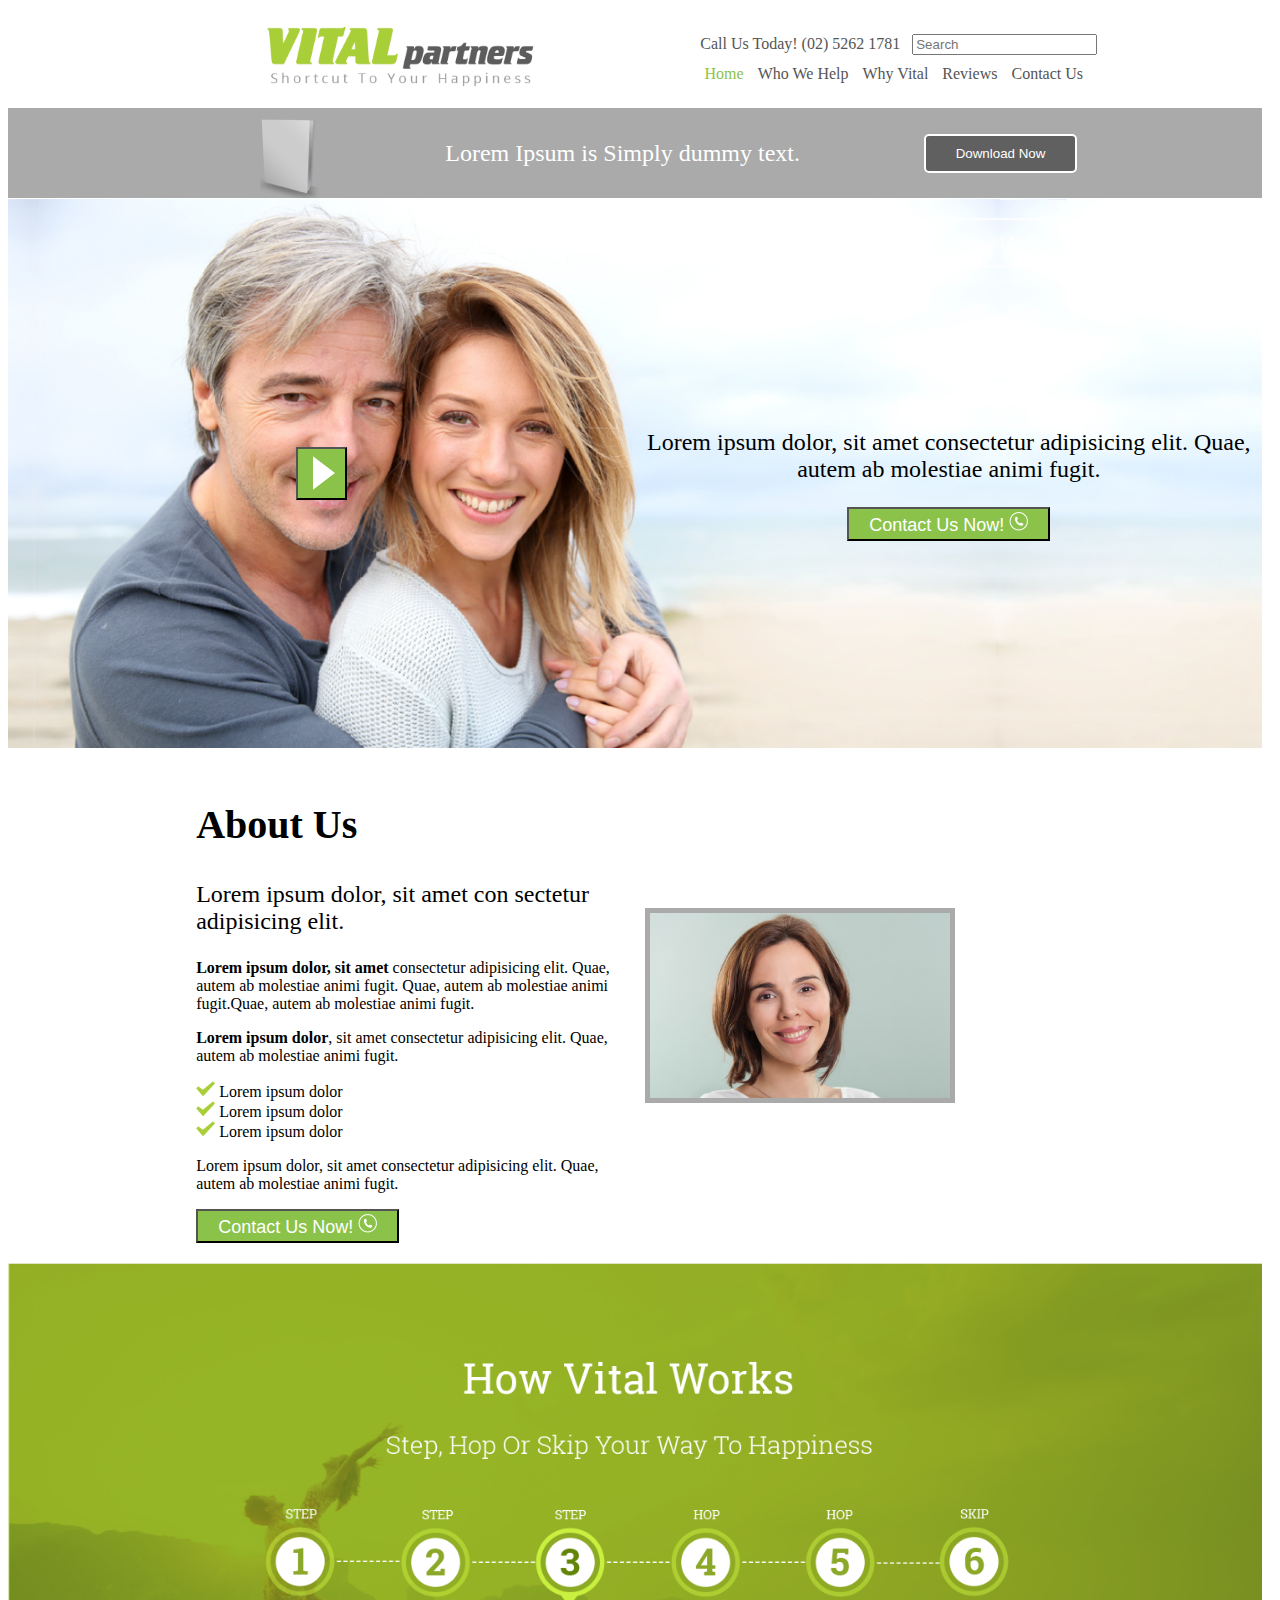
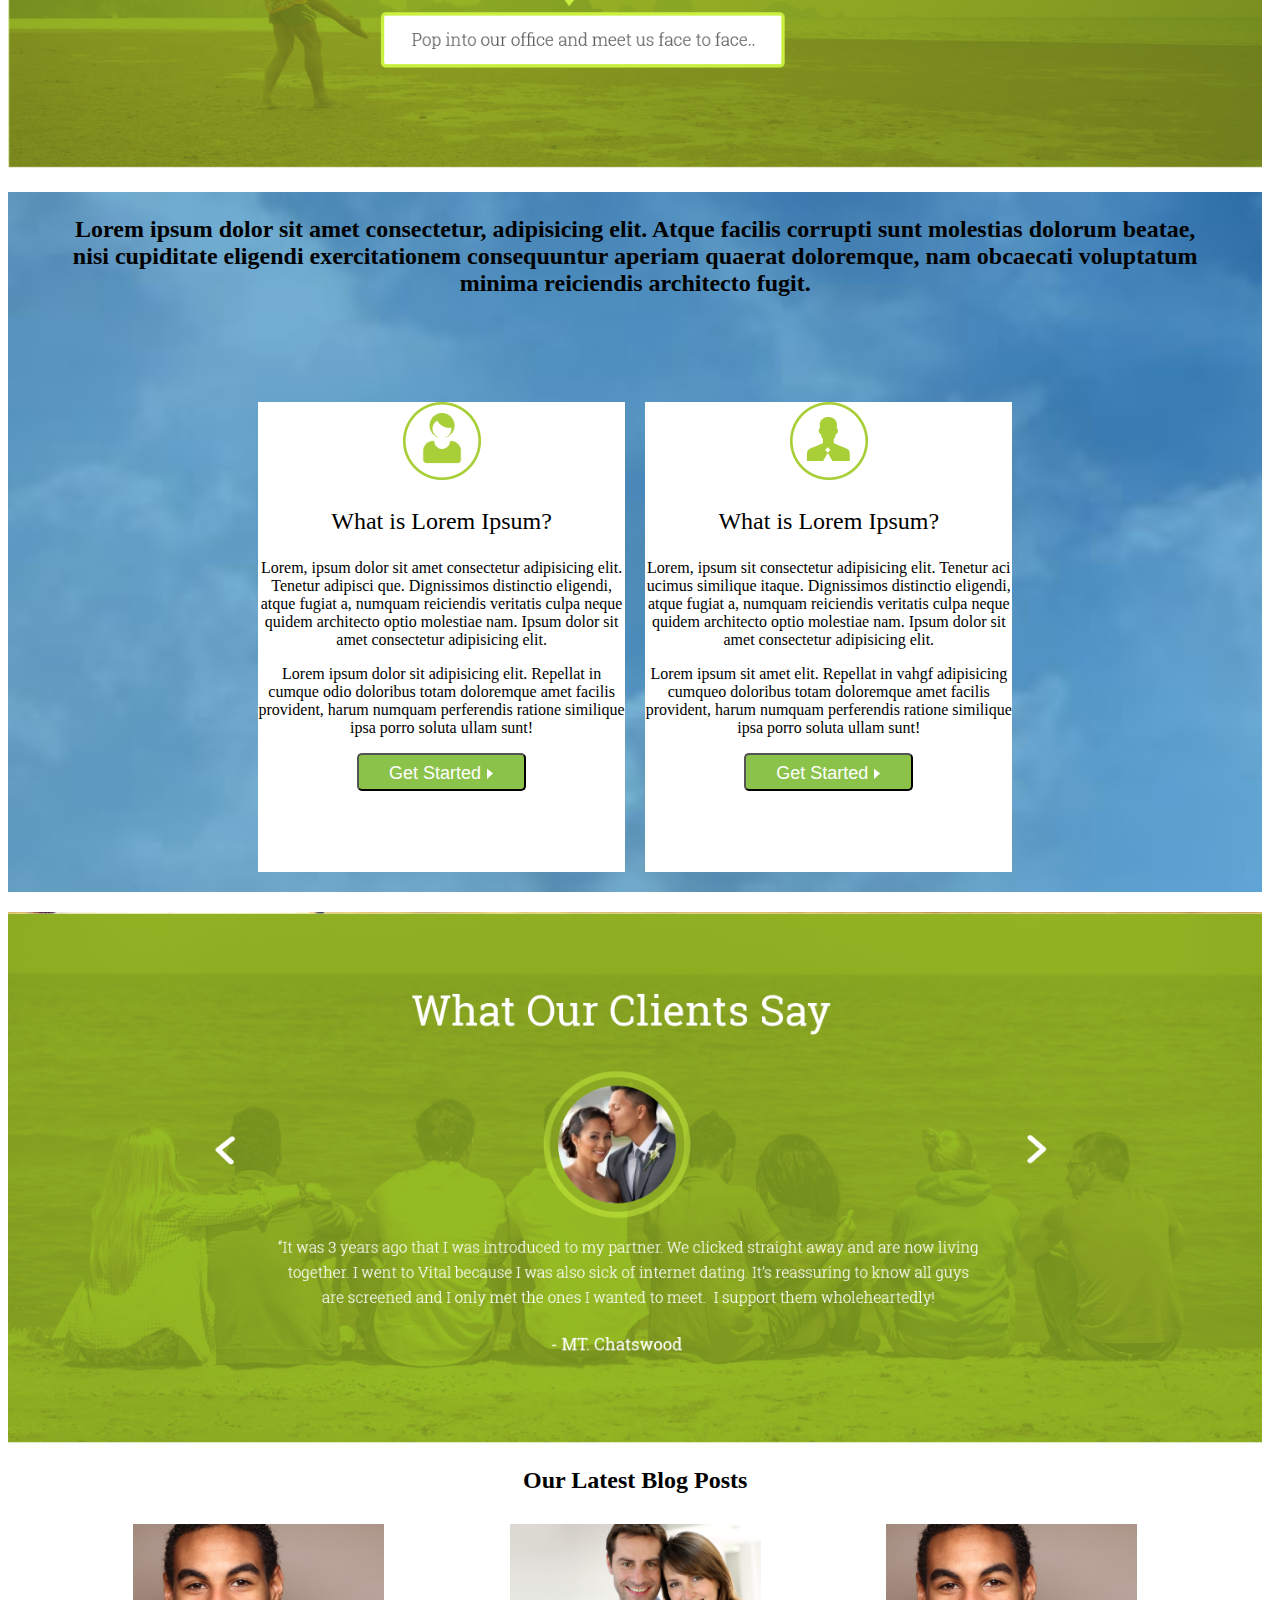
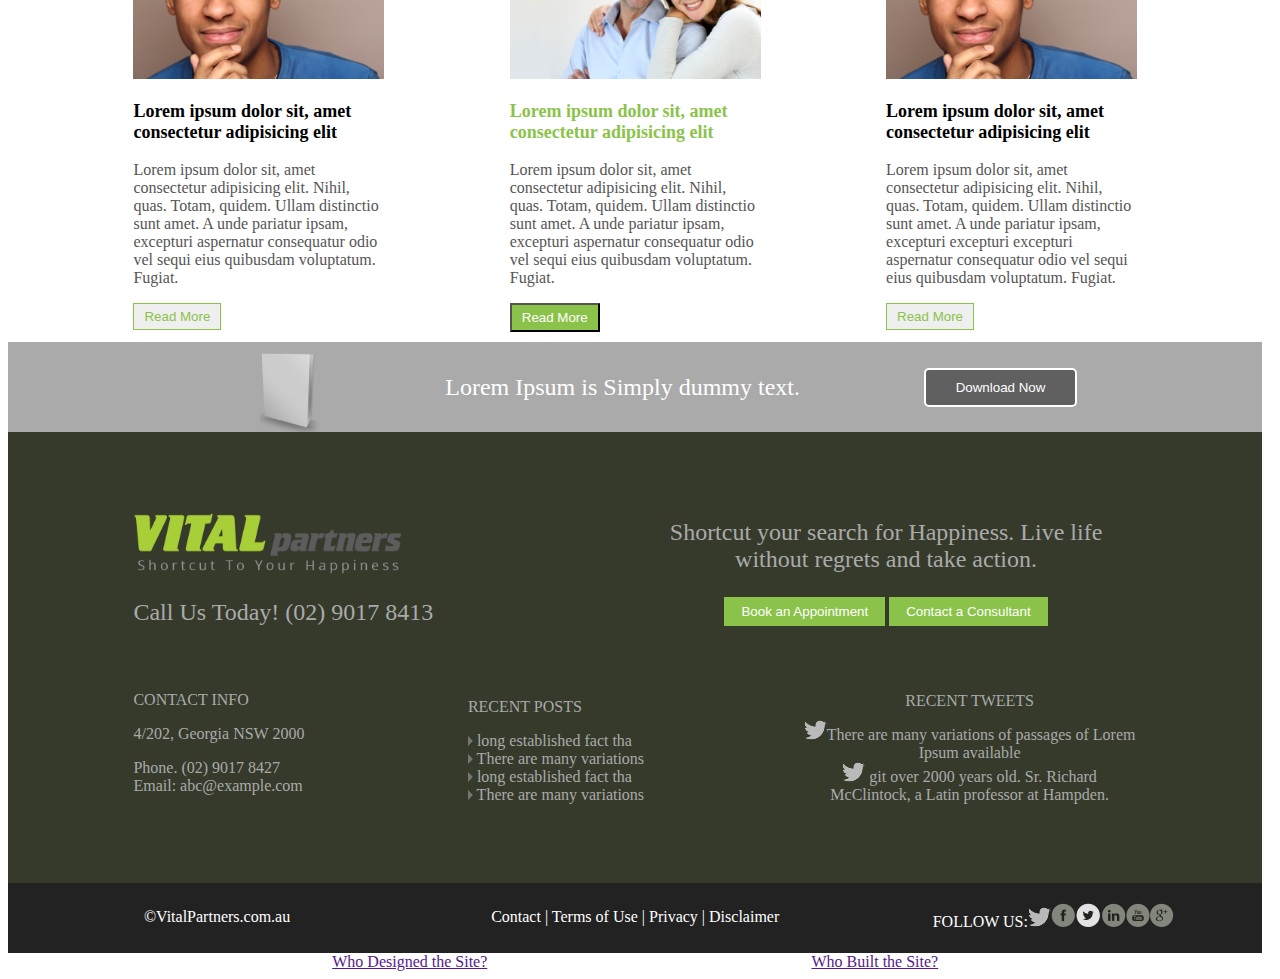
==== index1.html @ 07002999 "Responsive index1 file" ====
<!DOCTYPE html>
<html lang="en">
<head>
    <meta charset="UTF-8">
    <meta name="viewport" content="width=device-width, initial-scale=1.0">
    <link rel="stylesheet" href="style1.css">
    <title>Document</title>
</head>
<body>
    
<div id="head">
    <div id="logo">
        <img src="images/logo.png" alt="" id="logo_img">
    </div>
    <div id="menu">
        <div>
            <span>Call Us Today! (02) 5262 1781</span> &nbsp; <input type="text" placeholder="Search">
            <ol>
                <li style="color: #8bc34a;">Home</li>
                <li>Who We Help</li>
                <li>Why Vital</li>
                <li>Reviews</li>
                <li>Contact Us</li>
            </ol>
        </div>
    </div>
</div>

<div class="grey_bg">
    <div class="grey_img">
        <img src="images/icon5.png" alt="" class="grey_image">
    </div>
    <div class="grey_text">Lorem Ipsum is Simply dummy text.</div>
    <div class="grey_btn">
        <button class="grey_button">Download Now</button>
    </div>
</div>

<div id="video">
    <div id="play">
        <button id="play_btn"><img src="images/video-play-btn.png"></button>
    </div>
    <div id="contact_us">
        <p>Lorem ipsum dolor, sit amet consectetur adipisicing elit. Quae, autem ab molestiae animi fugit.</p>
        <button class="contact_btn">Contact Us Now! <img src="images/icon1.png"></button>
    </div>
</div>

<div id="about_us">
    <div id="about">
        <h2 style="font-size: 40px;" >About Us</h2>
        <p style="font-size: x-large;">Lorem ipsum dolor, sit amet con sectetur adipisicing elit.</p>
        <p><strong>Lorem ipsum dolor, sit amet</strong> consectetur adipisicing elit. Quae, autem ab molestiae animi fugit. Quae, autem ab molestiae animi fugit.Quae, autem ab molestiae animi fugit.</p>
        <p><strong>Lorem ipsum dolor</strong>, sit amet consectetur adipisicing elit. Quae, autem ab molestiae animi fugit.</p>
        <img src="images/arrow1.png"> <span>Lorem ipsum dolor</span><br>
        <img src="images/arrow1.png"> <span>Lorem ipsum dolor</span><br>
        <img src="images/arrow1.png"> <span>Lorem ipsum dolor</span><br>
        <p>Lorem ipsum dolor, sit amet consectetur adipisicing elit. Quae, autem ab molestiae animi fugit.</p>
        <button class="contact_btn">Contact Us Now! <img src="images/icon1.png"></button>
    </div>
    <div id="us_img">
        <img src="images/user3.png" id="about_us_image">
    </div>
</div>

<div id="steps">
    <img src="images/hbg4.png" id="steps_img">
</div>

<div id="lorem">
    <div id="lorem_head">
        <p>
            Lorem ipsum dolor sit amet consectetur, adipisicing elit. Atque facilis corrupti sunt molestias dolorum beatae, nisi cupiditate eligendi exercitationem consequuntur aperiam quaerat doloremque, nam obcaecati voluptatum minima reiciendis architecto fugit.
        </p>
    </div>
    <div id="lorem_foot">
        <div id="lorem_foot_1">
            <img src="images/icon2.png">
            <p style="font-size: x-large;color: black;">What is Lorem Ipsum?</p>
            <p>
                Lorem, ipsum dolor sit amet consectetur adipisicing elit. Tenetur adipisci que. Dignissimos distinctio eligendi, atque fugiat a, numquam reiciendis veritatis culpa neque quidem architecto optio molestiae nam. Ipsum dolor sit amet consectetur adipisicing elit.
            </p>
            <p>
                Lorem ipsum dolor sit adipisicing elit. Repellat in cumque odio doloribus totam doloremque amet facilis provident, harum numquam perferendis ratione similique ipsa porro soluta ullam sunt!
            </p>
            <button class="lorem_btn">Get Started <img src="images/small_triangle.png"></button>
        </div>
        <div id="lorem_foot_2">
            <img src="images/icon3.png">
            <p style="font-size: x-large;color: black;">What is Lorem Ipsum?</p>
            <p>
                Lorem, ipsum sit consectetur adipisicing elit. Tenetur aci ucimus similique itaque. Dignissimos distinctio eligendi, atque fugiat a, numquam reiciendis veritatis culpa neque quidem architecto optio molestiae nam. Ipsum dolor sit amet consectetur adipisicing elit.
            </p>
            <p>
                Lorem ipsum  sit amet elit. Repellat in vahgf adipisicing cumqueo doloribus totam doloremque amet facilis provident, harum numquam perferendis ratione similique ipsa porro soluta ullam sunt!
            </p>
            <button class="lorem_btn">Get Started <img src="images/small_triangle.png"></button>
        </div>
    </div>
</div>

<div id="what">
    <img src="images/hbg7.png" id="what_img">
</div>

<div id="blog">
    <div id="blog_head">
        <h2>Our Latest Blog Posts</h2>
    </div>
    <div id="users">
        <div id="user_1">
            <img src="images/user1.png">
            <p class="p_1">Lorem ipsum dolor sit, amet consectetur adipisicing elit</p>
            <p class="p_2">Lorem ipsum dolor sit, amet consectetur adipisicing elit. Nihil, quas. Totam, quidem. Ullam distinctio sunt amet. A unde pariatur ipsam, excepturi aspernatur consequatur odio vel sequi eius quibusdam voluptatum. Fugiat.</p>
            <button class="btn_1">Read More</button>
        </div>
        <div id="user_2">
            <img src="images/user2.png">
            <p class="p_1" style="color: #8bc34a;">Lorem ipsum dolor sit, amet consectetur adipisicing elit</p>
            <p class="p_2">Lorem ipsum dolor sit, amet consectetur adipisicing elit. Nihil, quas. Totam, quidem. Ullam distinctio sunt amet. A unde pariatur ipsam, excepturi aspernatur consequatur odio vel sequi eius quibusdam voluptatum. Fugiat.</p>
            <button class="btn_2">Read More</button>
        </div>
        <div id="user_3">
            <img src="images/user1.png">
            <p class="p_1">Lorem ipsum dolor sit, amet consectetur adipisicing elit</p>
            <p class="p_2">Lorem ipsum dolor sit, amet consectetur adipisicing elit. Nihil, quas. Totam, quidem. Ullam distinctio sunt amet. A unde pariatur ipsam, excepturi excepturi excepturi aspernatur consequatur odio vel sequi eius quibusdam voluptatum. Fugiat.</p>
            <button class="btn_1">Read More</button>
        </div>
    </div>
</div>

<div class="grey_bg">
    <div class="grey_img">
        <img src="images/icon5.png" alt="" class="grey_image">
    </div>
    <div class="grey_text">Lorem Ipsum is Simply dummy text.</div>
    <div class="grey_btn">
        <button class="grey_button">Download Now</button>
    </div>
</div>

<div id="footer_1">
    <div id="darklogo">
        <img id="darklogo_img" src=images/logo.png><br>
        <span id="call">Call Us Today! (02) 9017 8413</span>
    </div>
    <div id="shortcut">
        <p>Shortcut your search for Happiness. Live life without regrets and take action.</p> 
        <button class="btn_short">Book an Appointment</button>  <button class="btn_short">Contact a Consultant</button>
    </div>
    <div id="contact">
        <P>CONTACT INFO</P>
        <p>4/202, Georgia NSW 2000<p>
        <span>Phone. (02) 9017 8427</span><br>
        <span>Email: abc@example.com</span>
    </div>
    <div id="posts">
        <P>RECENT POSTS</P>
        <img class="contact_img" src=images/icon8.png> long established fact tha<br>
        <img class="contact_img" src=images/icon8.png> There are many variations<br>
        <img class="contact_img" src=images/icon8.png> long established fact tha<br>
        <img class="contact_img" src=images/icon8.png> There are many variations</spam>
    </div>
    <div id="tweets">
        <P>RECENT TWEETS</P>
        <img class="tweet_img" src=images/icon9.png><span>There are many variations of 
        passages of Lorem Ipsum available</span><br>
        <img class="tweet_img" src=images/icon9.png><span> git over 2000 years old. Sr.
        Richard McClintock, a Latin professor at Hampden</span>.
    </div>
</div>

<div id="footer_2">
    <div id="copy">
        &copy;VitalPartners.com.au
    </div>
    <div id="links">
        Contact | Terms of Use | Privacy | Disclaimer
    </div>
    <div id="social">
        FOLLOW US:<img class="hvw_img" src=images/icon9.png><img class="hvw_img" src=images/icon10.png><img class="hvw_img" src=images/icon11.png><img class="hvw_img" src=images/icon12.png><img class="hvw_img" src=images/icon13.png><img class="hvw_img" src=images/icon14.png>
    </div>
</div>

<div id="footer_3">
    <div id="design">
        <a href="">Who Designed the Site?</a>
    </div>
    <div id="built">
        <a href="">Who Built the Site?</a>
    </div>
</div>

</body>
</html>
---- style1.css ----
body {
    width: 98%;
}
* {
    box-sizing: border-box;
}
/* 
@media(min-width: 768px) {
    body {
        background-color: tomato;
    }
}
@media(min-width: 992px) {
    body {
        background-color: teal;
    }
}
*/
/* 
Head - Logo & Nav Menu
*/
#head {
    width: 100%;
    display: flex;
    flex-wrap: wrap;
}
#logo {
    width: 100%;
    text-align: center;
    height: 100px;
}
#logo_img {
    max-width: 90%;
    max-height: 100px;
    margin: auto;
}
#menu {
    display: flex;
    align-items: center;
    justify-content: center;
    width: 100%;
    text-align: center;
    height: 100px;
    color: #555;
}
@media(min-width: 768px) {
    #logo, #menu {
        width: 50%;
    }
}
@media(min-width: 992px) {
    #logo_img {
        float: right;
        padding-right: 100px;
    }
    #menu div {
        margin-right: 100px;
    }
}
#menu ol {
    list-style: none;
    margin: 10px 0 0 0;
    padding: 0;
}
#menu li {
    display: inline;
    margin-right: 10px;
}
/* 
Grey Background - Image, Text, Button
*/
.grey_bg {
    width: 100%;
    display: flex;
    flex-direction: column;
    background-color: #aaa;
}
.grey_img {
   margin: 10px auto 0;
}
.grey_image {
    max-width: 100%;
    max-height: 80px;
}
.grey_text {
    color: white;
    font-size: larger;
    margin: 10px auto;
}
.grey_btn {
    margin: 10px auto;
}
.grey_button {
    background-color: #606060;
    padding: 10px 30px;
    border-radius: 5px;
    border: 2px solid white;
    color: white;
}
@media(min-width: 768px) {
    .grey_bg {
        flex-direction: row;
    }
    .grey_img {
        width: 25%;
    }
    .grey_image {
        float: right;
    }
    .grey_text {
        text-align: center;
        font-size: x-large;
        width: 48%;
        margin: auto;
    }
    .grey_btn {
        width: 27%;
        margin: auto;
    }
}
/* 
Video Play - Contact Us
*/
#video {
    width: 100%;
    height: 300px;
    background-image: url('images/hbg2.png');
    background-repeat: no-repeat;
    background-size: cover;
    display: flex;
    flex-direction: column;
    align-items: center;
}
#play_btn {
    background-color: #8bc34a;
    padding: 7px 10px 5px 15px;
    margin: 10px;
}
#contact_us {
    text-align: center;
    font-size: larger;
}
.contact_btn {
    background-color: #8bc34a;
    color: white;
    font-size: large;
    padding: 3px 20px;
}
@media(min-width: 768px) {
    #play {
        width: 50%;
        text-align: center;
    }
    #contact_us {
        width: 50%;
        font-size: x-large;
    }
    #video {
        flex-direction: row;
        height: 550px;
    }
}
/* 
About Us
*/
#about_us {
    width: 100%;
    display: flex;
    flex-direction: column;
}
#us_img {
    margin: 20px 0;
    text-align: center;
}
#about_us_image {
    max-width: 70%;
    height: auto;
    border: 5px solid #aaa;
}
@media(min-width: 768px) {
    #about_us {
        flex-direction: row;
        margin: 20px 0;
    }
    #about {
        width: 50%;
        padding-left: 10%;
    }
    #us_img {
        width: 50%;
        margin: auto 0;
    }
    #about_us_image {
        float: left;
        margin-left: 10px;
    }
}
@media(min-width: 992px) {
    #about_us {
        flex-direction: row;
        margin: 20px 0;
    }
    #about {
        width: 50%;
        padding-left: 15%;
    }
    #us_img {
        width: 50%;
        margin: auto 0;
    }
    #about_us_image {
        float: left;
        margin-left: 10px;
    }
}
/* 
steps - image
*/
#steps {
    width: 100%;
}
#steps_img {
    max-width: 100%;
    height: auto;
}
/* 
lorem
*/
#lorem {
    width: 100%;
    display: flex;
    flex-direction: column;
    margin: 20px 0;
    text-align: center;
    width: 100%;
    height: 850px;
    background-image: url('images/inner_page_banner/who_we_help.jpg');
    background-repeat: no-repeat;
    background-size: cover;
}
#lorem div {
    width: 100%;
}#lorem_foot_2 {
    margin-top: 20px;
}
#lorem_foot_1, #lorem_foot_2 {
    background-color: white;
}
.lorem_btn {
    background-color: #8bc34a;
    border-radius: 5px;
    padding: 8px 30px 5px;
    color: white;
    font-size: large;
}
@media(min-width: 768px) {
    #lorem_foot_1 {
        width: 50%;
        margin: 0 10px 20px 100px;
    }
    #lorem_foot_2 {
        width: 50%;
        margin: 0 100px 20px 10px;
    }
    #lorem_foot {
        display: flex;
    }
    #lorem_head {
        font-size: larger;
        font-weight: 800;
        margin: 0 50px;
    }
    #lorem {
        height: 600px;
        flex-direction: row;
        flex-wrap: wrap;
    }
}
@media(min-width: 992px) {
    #lorem_foot_1 {
        width: 50%;
        margin: 0 10px 20px 250px;
    }
    #lorem_foot_2 {
        width: 50%;
        margin: 0 250px 20px 10px;
    }
    #lorem_head {
        font-size: x-large;
        font-weight: 800;
        margin: 0 50px;
    }
    #lorem {
        height: 700px;
    }
}
/* 
what our clients say
*/
#what {
    width: 100%;
}
#what_img {
    max-width: 100%;
    height: auto;
}
/* 
Blog
*/
#blog {
    width: 100%;
    display: flex;
    flex-direction: column;
}
#user_1, #user_2, #user_3 {
    margin: 10px 0;
}
#blog_head {
    margin: auto;
}
#blog img {
    max-width: 100;
    height: auto;
}
.p_1 {
    font-size: large;
    font-weight: bold;
}
.p_2 {
    color: #555;
}
.btn_1 {
    border: 1px solid #8bc34a;
    color: #8bc34a;
    padding: 5px 10px;
}
.btn_2 {
    background-color: #8bc34a;
    color: white;
    padding: 5px 10px;
}
@media(min-width: 768px) {
    #blog {    
        flex-direction: row;
        flex-wrap: wrap;
    }
    #users div {
        width: 20%;
    }
    #users img {
        max-width: 100%;
        height: auto;
    }
    #users {
        display: flex;
        justify-content: space-evenly;
    }
}
/* 
Footer 1
*/
#footer_1 {
    width: 100%;
    display: flex;
    flex-direction: column;
    flex-wrap: wrap;
    align-items: center;
    background-color: rgb(53, 58, 43);
    color: #aaa;
}
#darklogo {
    margin: 0 auto;
}
#darklogo img {
    margin: 0;
    padding: 0;
    max-width: 100%;
    max-height: 100px;
}
#shortcut {
    margin: 0;
    padding: 0;
    text-align: center;
}
.btn_short {
    padding: 5px 15px;
    background-color: #8bc34a;
    color: white;
    border: 2px solid #8bc34a;
}
#contact, #posts, #tweets p {
    margin: 10px 0;
}
#tweets {
    text-align: center;
}
@media(min-width: 768px) {
    #darklogo, #shortcut {
        width: 50%;
        height: 150px;
        margin-bottom: 20px;
    }
    #contact, #posts, #tweets {
        width: 33.33%
    }
    #shortcut p, #call {
        font-size: large;
     }
    #footer_1 {
        flex-direction: row;
        padding: 5% 10%;
    }
}
@media(min-width: 992px) {
    #shortcut p, #call {
       font-size: x-large;
    }
    #contact, #posts, #tweets {
        width: 33.33%
    }
    #footer_1 {
        flex-direction: row;
        padding: 5% 10%;
    }
}
/* 
Footer 2
*/
#footer_2 {
    background-color: #222;
    height: 200px;
    width: 100%;
    display: flex;
    flex-direction: column;
}
#copy {
    margin-top: 20px;
}
#footer_2 div {
    width: 100%;
    height: 50px;
    text-align: center;
    color: white;
}
@media(min-width: 768px) {
    #copy {
        width: 25%;
        padding-top: 5px;
    }
    #links {
        width: 45%;
        padding-top: 15px;
    }
    #social {
        width: 30%;
        padding-top: 10px;
    }
    #footer_2 {
        flex-direction: row;
        height: 70px;
        align-items: center;
    }
}
/* 
Footer 3
*/
#footer_3 {
    width: 100%;
    display: flex;
    justify-content: space-evenly;
}
#design {
    color: #aaa;
}
#built {
    color: #aaa;
}
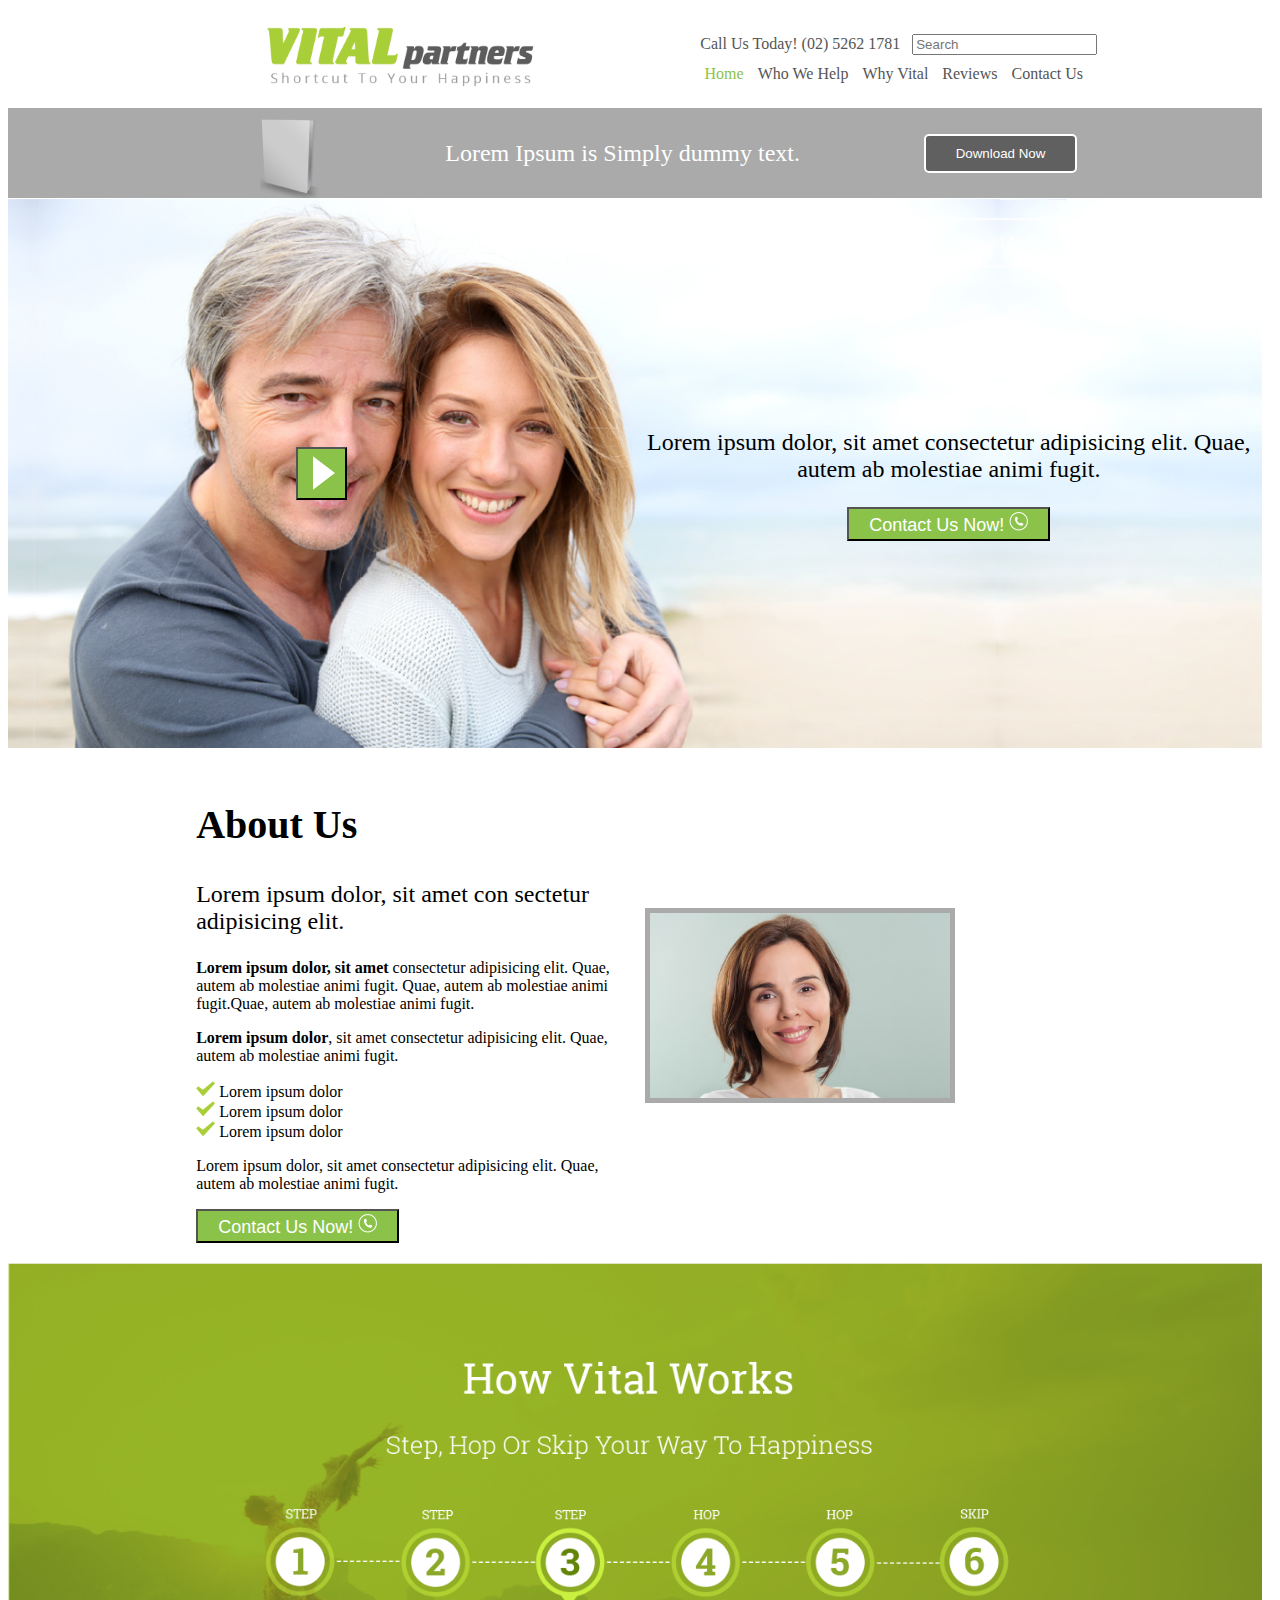
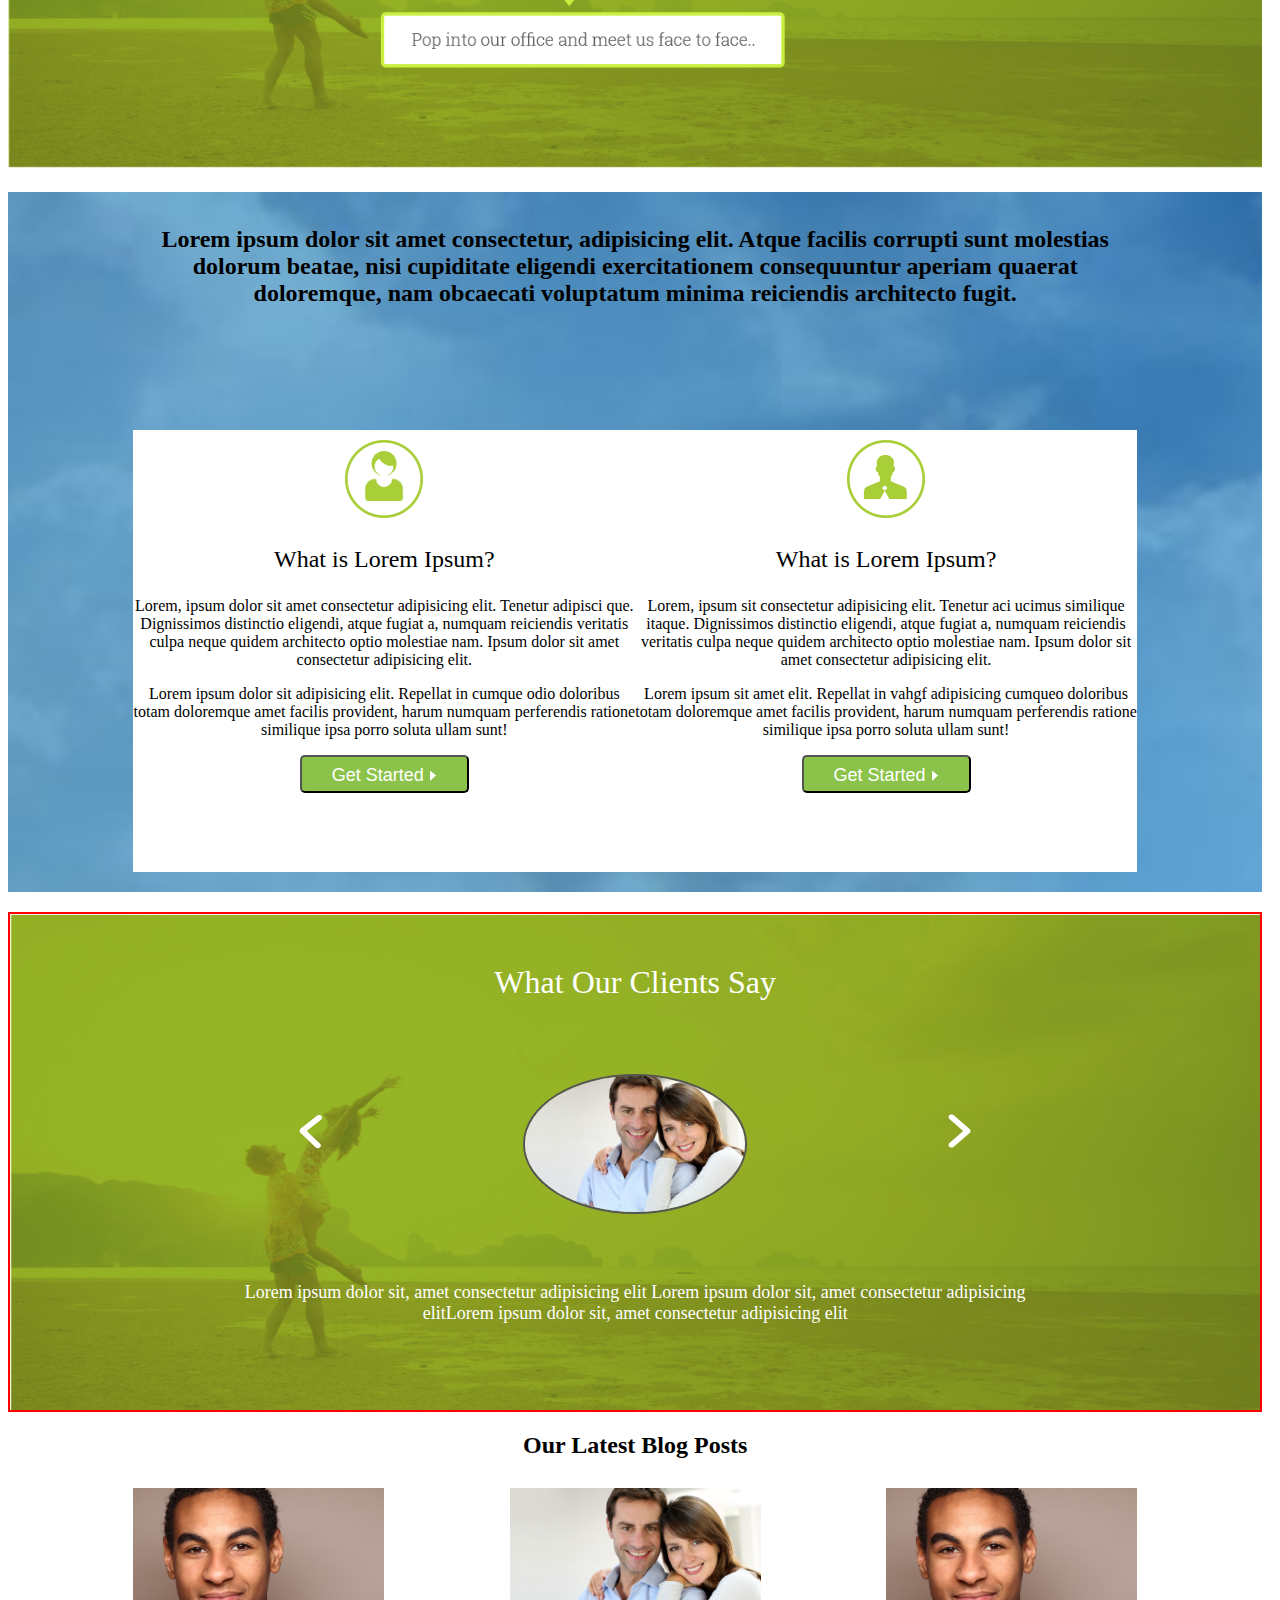
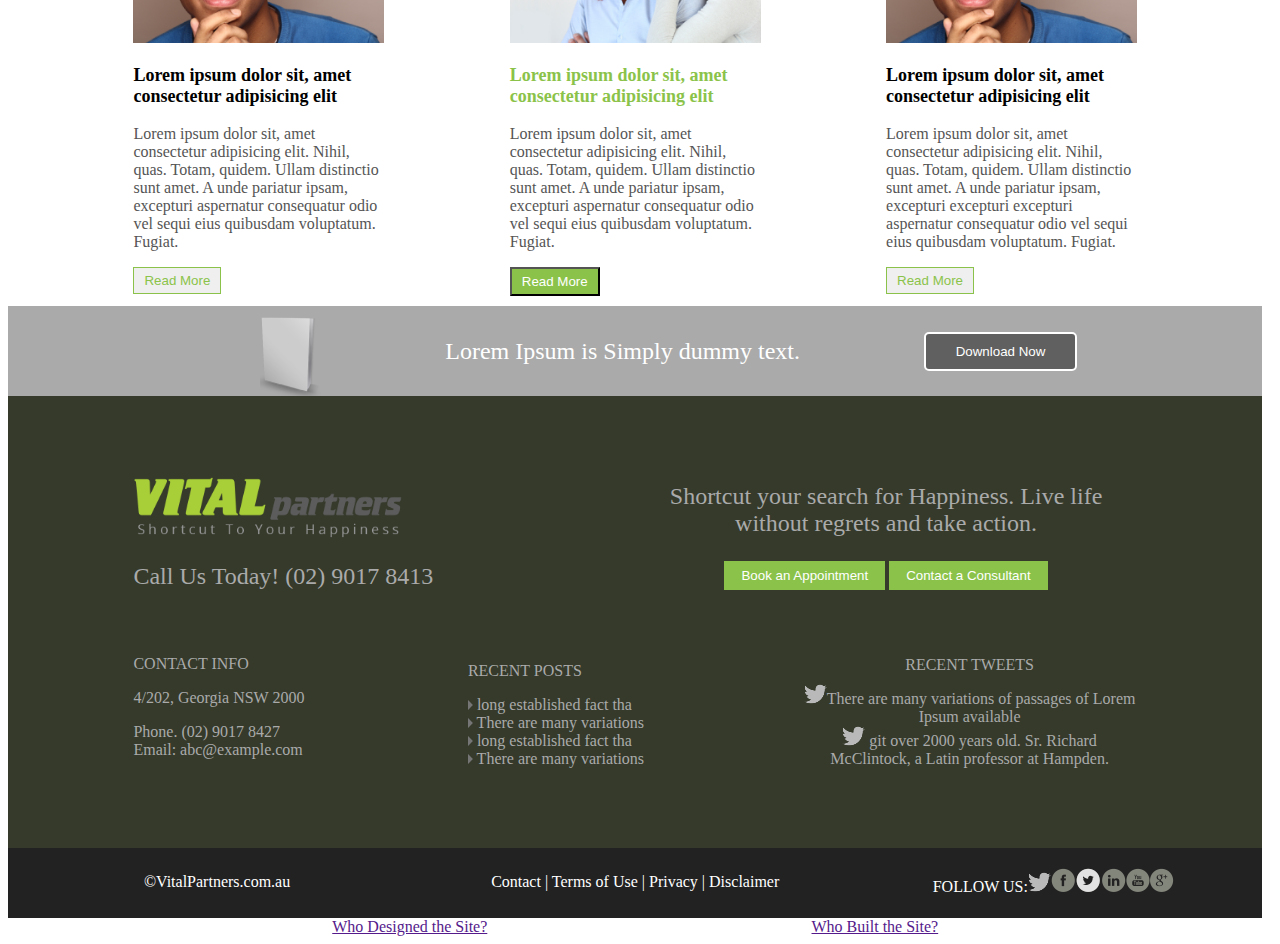
==== commit d82e458e: "2. what clients say responsive" ====
--- a/index1.html
+++ b/index1.html
@@ -100,7 +100,15 @@
 </div>
 
 <div id="what">
-    <img src="images/hbg7.png" id="what_img">
+    <div id="what_head">What Our Clients Say</div>
+    <div id="what_mid">
+        <div id="what_prev"><img src="images/prev_btn.png"></div>
+        <div id="what_img"><img src="images/user2.png"></div>
+        <div id="what_next"><img src="images/next_btn.png"></div>
+    </div>
+    <div id="what_foot">
+        <p>Lorem ipsum dolor sit, amet consectetur adipisicing elit Lorem ipsum dolor sit, amet consectetur adipisicing elitLorem ipsum dolor sit, amet consectetur adipisicing elit</p>
+    </div>
 </div>
 
 <div id="blog">
--- a/style1.css
+++ b/style1.css
@@ -233,18 +233,18 @@
     margin: 20px 0;
     text-align: center;
     width: 100%;
-    height: 850px;
+    height: 1100px;
     background-image: url('images/inner_page_banner/who_we_help.jpg');
     background-repeat: no-repeat;
     background-size: cover;
 }
 #lorem div {
-    width: 100%;
-}#lorem_foot_2 {
-    margin-top: 20px;
+    width: 80%;
+    margin: 10px auto;
 }
 #lorem_foot_1, #lorem_foot_2 {
     background-color: white;
+    padding: 10px 0;
 }
 .lorem_btn {
     background-color: #8bc34a;
@@ -299,10 +299,110 @@
 */
 #what {
     width: 100%;
+    height: 200px;
+    background-image: url('images/hbg5.png');
+    background-repeat: no-repeat;
+    background-size: cover;
+    color: white;
+    border: 2px solid red;
+    display: flex;
+    flex-direction: column;
+}
+#what_head {
+    width: 100%;
+    height: 60px;
+    font-size: larger;
+    text-align: center;
+    padding: 20px 0;
+}
+#what_mid {
+    width: 100%;
+    height: 60px;
+    display: flex;
+}
+#what_foot {
+    width: 100%;
+    height: 80px;
+    font-size: small;
+    text-align: center;
+    padding: 5px 30px;
+}
+#what_prev {
+    width: 25%;
+    max-height: 100%;
 }
 #what_img {
-    max-width: 100%;
-    height: auto;
+    width: 50%;
+    text-align: center;
+}
+#what_next {
+    width: 25%;
+}
+#what_img img {
+    max-width: 40%;
+    max-height: 100%;
+    border: 2px solid #555;
+    border-radius: 50%;
+}
+#what_prev img {
+    max-width: 10%;
+    float: right;
+    margin: 20px 0;
+}
+#what_next img {
+    max-width: 10%;
+    float: left;
+    margin: 20px 0;
+}
+@media(min-width: 768px) {
+    #what {
+        height: 300px;
+    }
+    #what_head {
+        height: 160px;
+    }
+    #what_mid, #what_mid div{
+        height: 140px;
+    }
+    #what_foot {
+        height: 160px;
+        padding: 0 100px;
+    }
+    #what_prev, #what_next {
+        padding: 20px 0;
+    }
+    #what_head {
+        font-size: x-large;
+    }
+    #what_foot {
+        font-size: medium;
+    }
+}
+@media(min-width: 992px) {
+    #what {
+        height: 500px;
+    }
+    #what_head {
+        height: 160px;
+    }
+    #what_mid, #what_mid div{
+        height: 140px;
+    }
+    #what_foot {
+        height: 160px;
+        padding: 0 100px;
+    }
+    #what_prev, #what_next {
+        padding: 20px 0;
+    }
+    #what_head {
+        font-size: xx-large;
+        padding: 50px 0;
+    }
+    #what_foot {
+        font-size: large;
+        padding: 50px 200px;
+    }
 }
 /* 
 Blog
